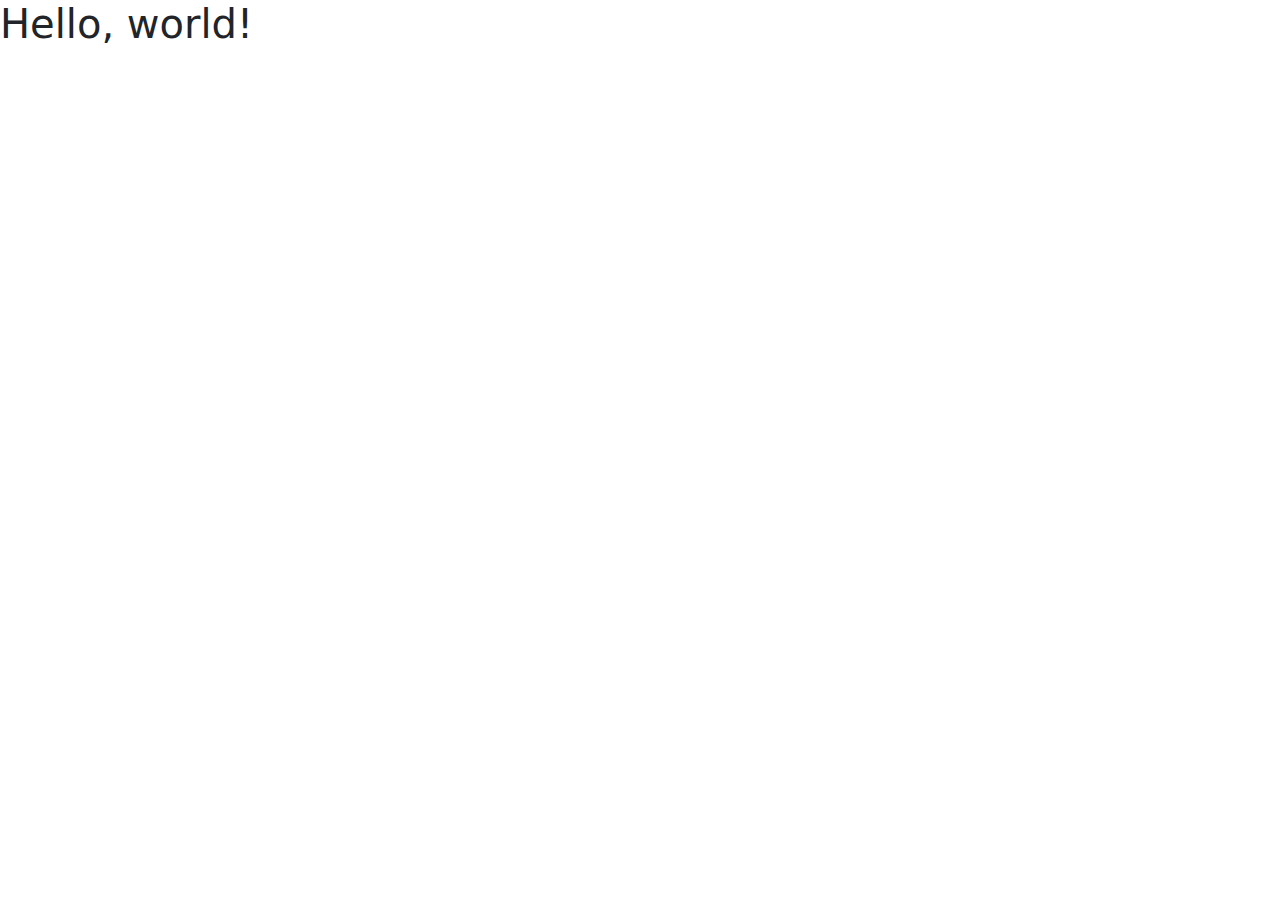
==== default.html @ 2ef974e9 "Downloaded necessary CSS and JS files from Bootstrap CDN" ====
<!doctype html>
<html lang="en">
  <head>
    <!-- Required meta tags -->
    <meta charset="utf-8">
    <meta name="viewport" content="width=device-width, initial-scale=1">

    <!-- Bootstrap CSS -->
    <link rel="stylesheet" href="bootstrap/css/bootstrap.min.css">

    <title>Hello, world!</title>
  </head>
  <body>
    <h1>Hello, world!</h1>

    <!-- Optional JavaScript; choose one of the two! -->

    <!-- Option 1: Bootstrap Bundle with Popper -->
    <script src="bootstrap/js/bootstrap.bundle.min.js"></script>

    <!-- Option 2: Separate Popper and Bootstrap JS -->
    
    <script src="bootstrap/js/popper.min.js"></script>
    <script src="bootstrap/js/bootstrap.min.js"></script>
    
  
  </body>
</html>
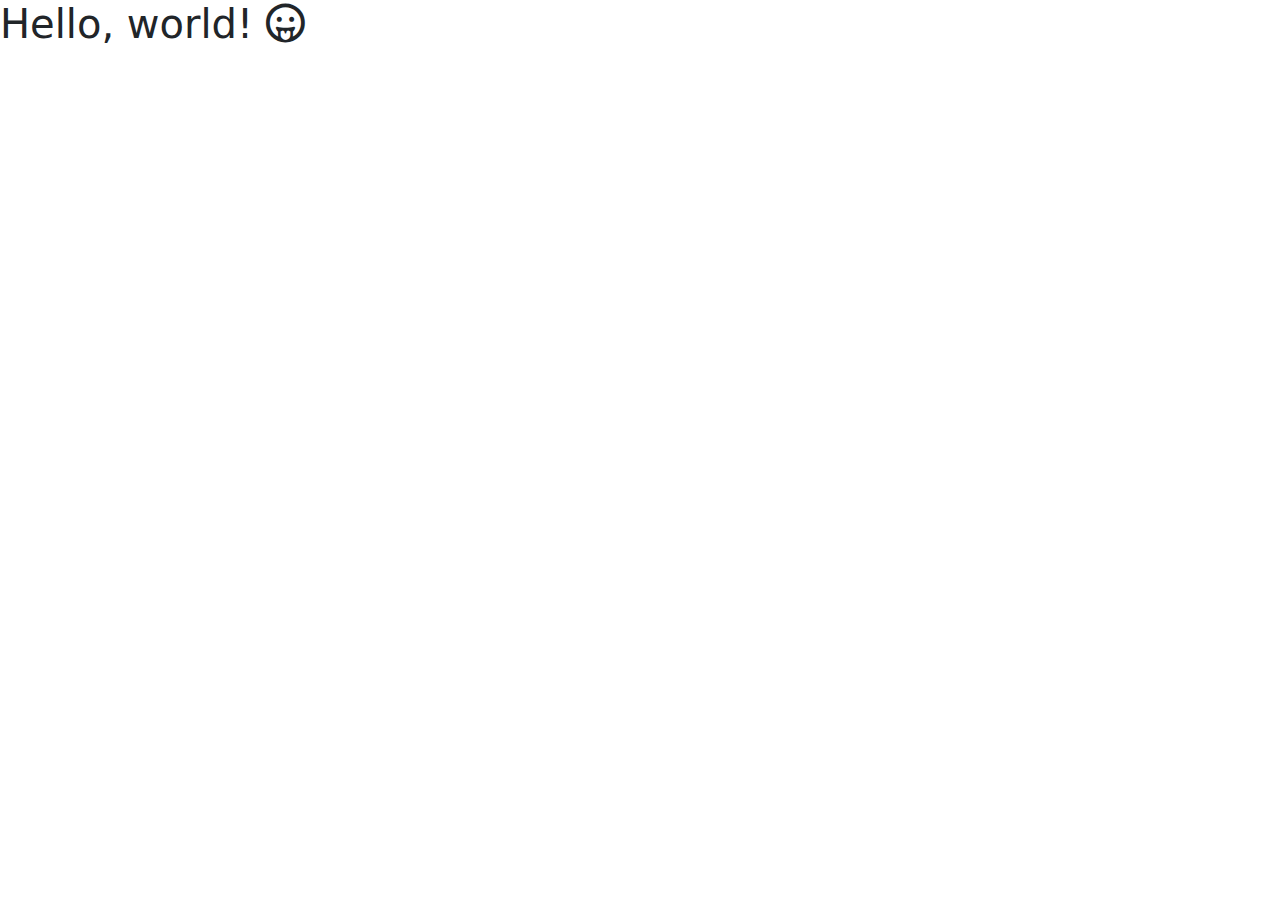
==== commit d1a3c7df: "Downloaded font awesome fonts" ====
--- a/default.html
+++ b/default.html
@@ -1,4 +1,5 @@
 <!doctype html>
+<!-- EMMET PLUGIN CHEATSHEET -> https://docs.emmet.io/cheat-sheet/ -->
 <html lang="en">
   <head>
     <!-- Required meta tags -->
@@ -7,11 +8,14 @@
 
     <!-- Bootstrap CSS -->
     <link rel="stylesheet" href="bootstrap/css/bootstrap.min.css">
+    <link rel="stylesheet" href="fontawesome-free-5.15.2-web/css/all.css">
 
     <title>Hello, world!</title>
   </head>
   <body>
-    <h1>Hello, world!</h1>
+    <h1>Hello, world! <i class="far fa-grin-tongue"></i> </h1>
+
+    
 
     <!-- Optional JavaScript; choose one of the two! -->
 
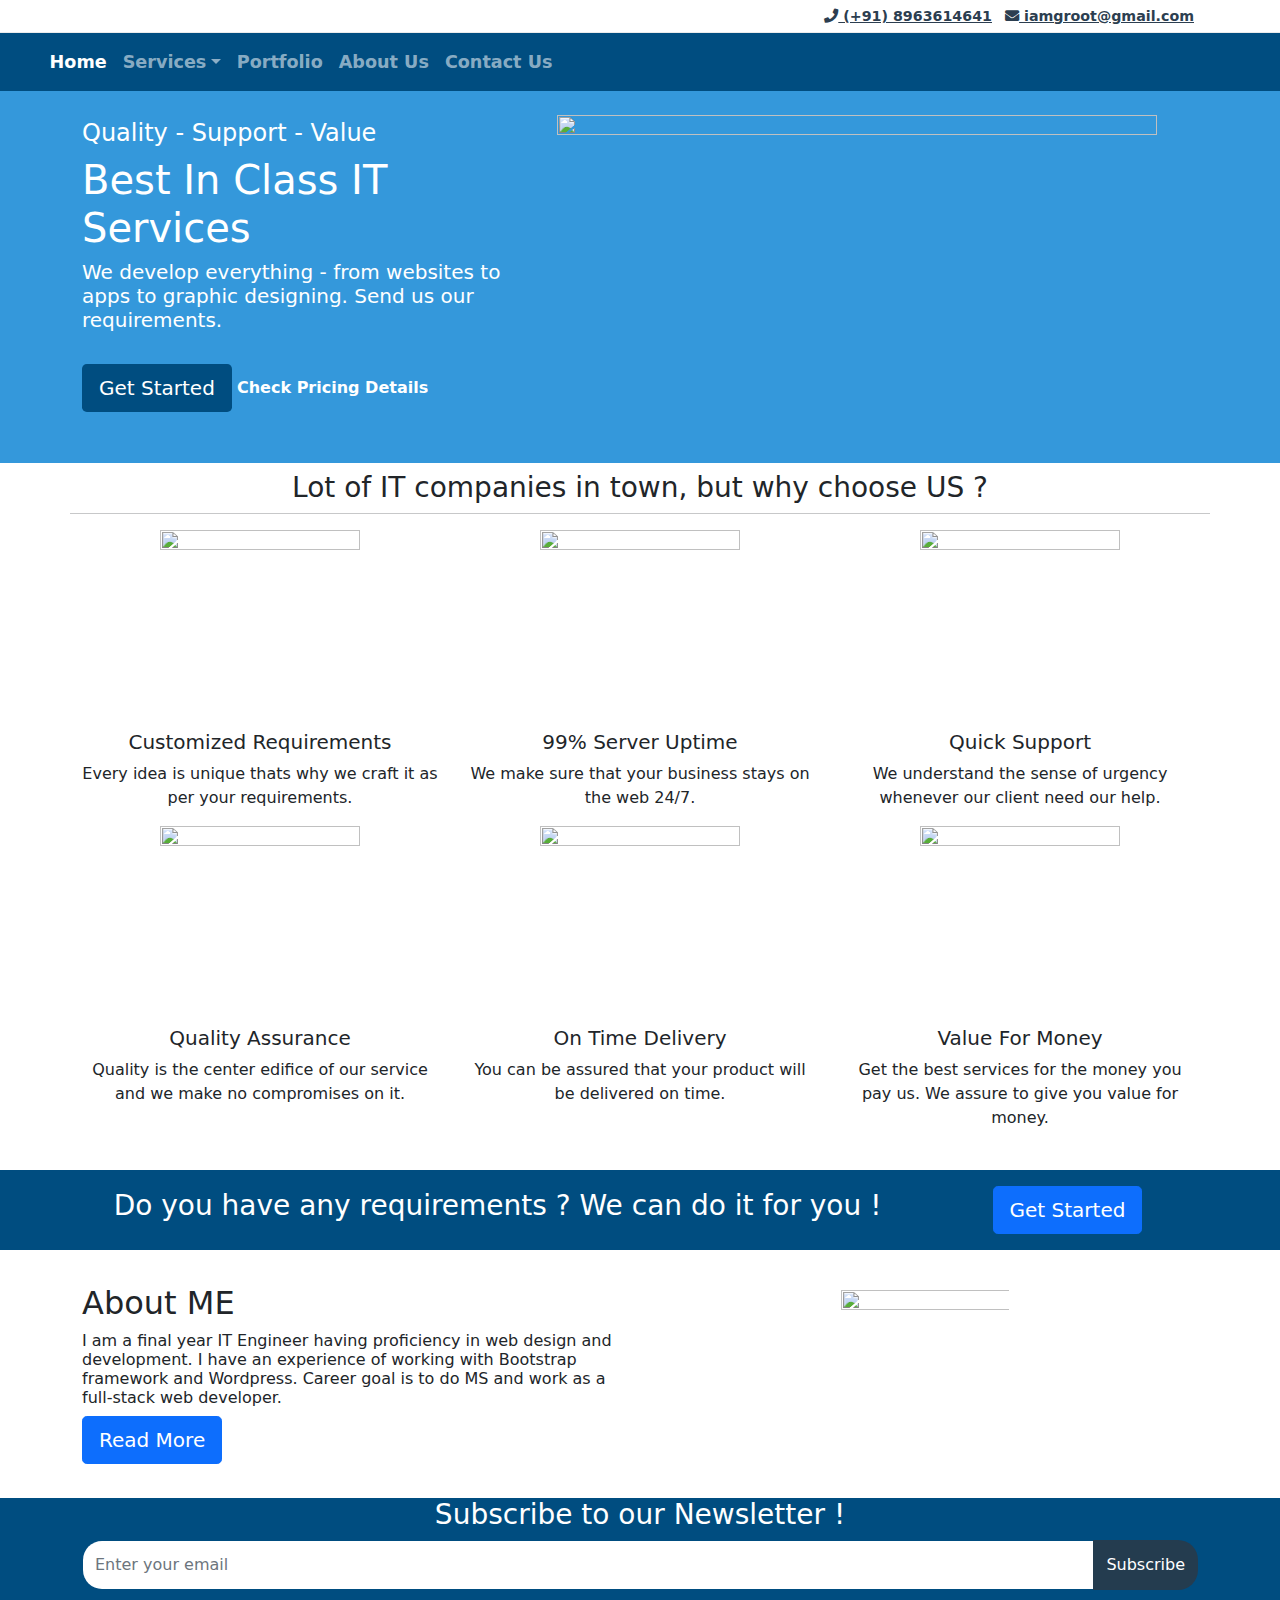
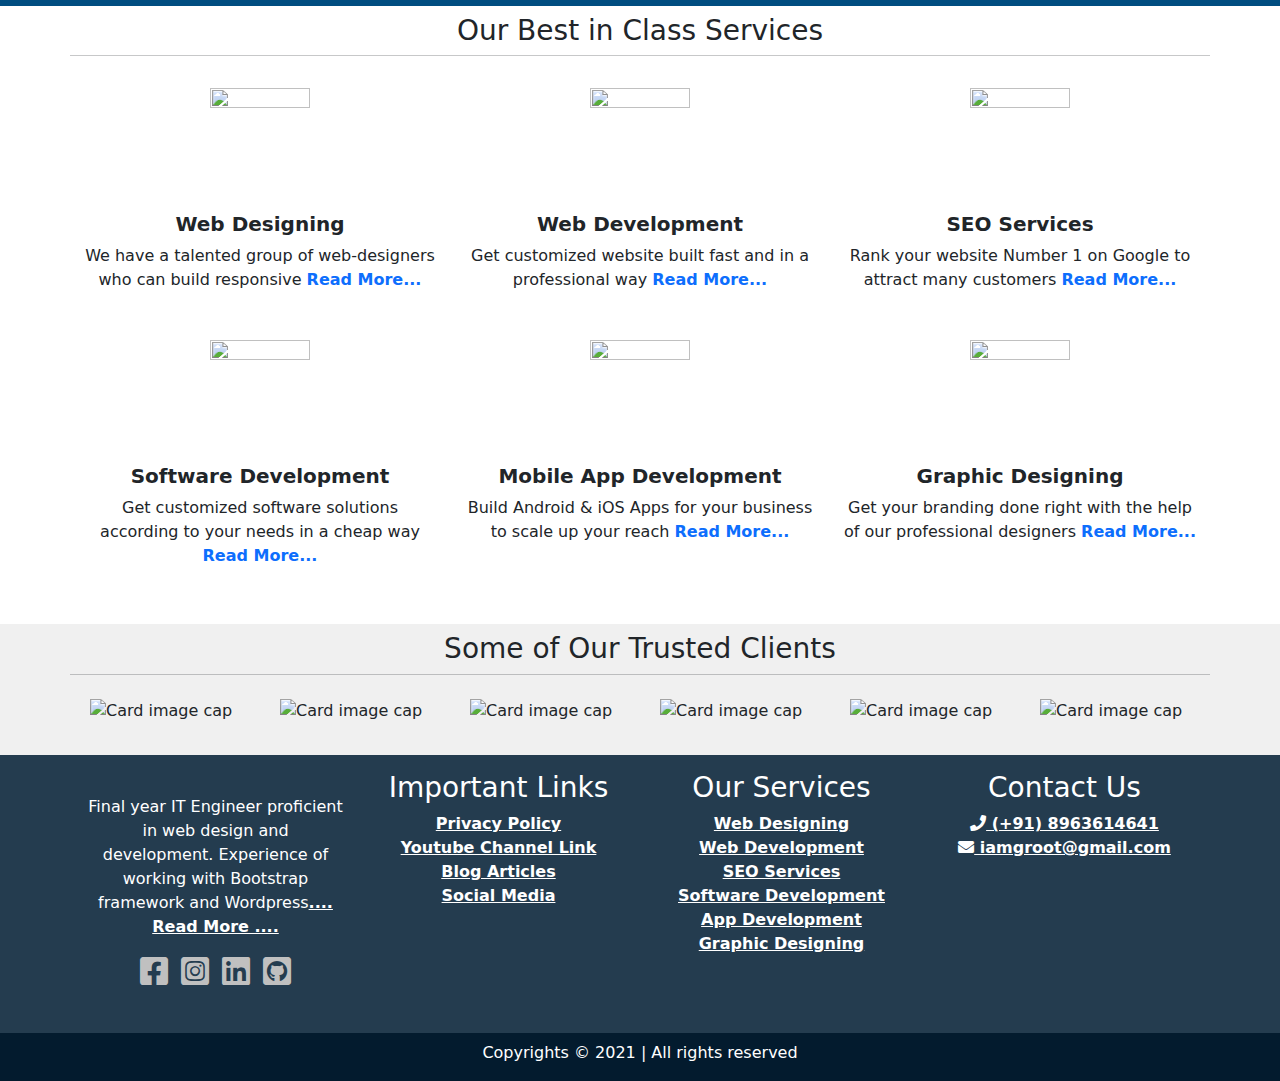
==== commit 517348dd: "Services Page constructed" ====
--- a/default.html
+++ b/default.html
@@ -1,32 +1,370 @@
-<!doctype html>
+<!DOCTYPE html>
 <!-- EMMET PLUGIN CHEATSHEET -> https://docs.emmet.io/cheat-sheet/ -->
 <html lang="en">
-  <head>
-    <!-- Required meta tags -->
-    <meta charset="utf-8">
-    <meta name="viewport" content="width=device-width, initial-scale=1">
-
-    <!-- Bootstrap CSS -->
-    <link rel="stylesheet" href="bootstrap/css/bootstrap.min.css">
-    <link rel="stylesheet" href="fontawesome-free-5.15.2-web/css/all.css">
-
-    <title>Hello, world!</title>
-  </head>
-  <body>
-    <h1>Hello, world! <i class="far fa-grin-tongue"></i> </h1>
-
-    
-
-    <!-- Optional JavaScript; choose one of the two! -->
-
-    <!-- Option 1: Bootstrap Bundle with Popper -->
-    <script src="bootstrap/js/bootstrap.bundle.min.js"></script>
-
-    <!-- Option 2: Separate Popper and Bootstrap JS -->
-    
-    <script src="bootstrap/js/popper.min.js"></script>
-    <script src="bootstrap/js/bootstrap.min.js"></script>
-    
-  
-  </body>
+
+<head>
+  <!-- Required meta tags -->
+  <meta charset="utf-8">
+  <meta name="viewport" content="width=device-width, initial-scale=1">
+
+  <!-- Bootstrap CSS -->
+  <link rel="stylesheet" href="bootstrap/css/bootstrap.min.css">
+  <link rel="stylesheet" href="fontawesome-free-5.15.2-web/css/all.css">
+
+  <!-- Our custom CSS stylesheet -->
+  <link rel="stylesheet" href="css/style.css">
+
+  <title>Home - Rutvij Patil</title>
+</head>
+
+
+<body>
+
+  <!-- START : Header -->
+  <header>
+    <div id="topHeader" class="p-1">
+      <div class="container">
+        <div class="row">
+          <div class="col-xs-12 text-end">
+            <!-- This division will always take 12 columns -->
+            <a class="p-1" href="tel:+918963614641"><i class="fas fa-phone"></i> (+91) 8963614641</a>
+            <a class="p-1" href="mailto:iamgroot@gmail.com"><i class="fas fa-envelope"></i>
+              iamgroot@gmail.com</a>
+          </div>
+        </div>
+      </div>
+    </div>
+
+    <div id="bottomHeader">
+      <div class="container-fluid">
+        <nav class="navbar navbar-dark navbar-expand-md" style="background-color: #004d80;">
+          <a href="" class="navbar-brand">
+            <img src="imgs/my_logo.png" alt="" width="250px">
+          </a>
+
+          <button class="navbar-toggler" type="button" data-toggle="collapse" data-target="#navbarToggler">
+            <span class="navbar-toggler-icon"></span>
+          </button>
+
+          <div class="collapse navbar-collapse" id="navbarToggler">
+
+            <ul class="navbar-nav">
+              <li class="nav-item">
+                <a class="nav-link active" href="default.html">Home</a>
+              </li>
+              <li class="nav-item dropdown">
+                <a class="nav-link dropdown-toggle" data-toggle="dropdown" role="button" href="#">Services</a>
+
+                <div class="dropdown-menu">
+                  <a href="webdesigning.html" class="dropdown-item">Web Designing</a>
+                  <a href="webdevelopment.html" class="dropdown-item">Web Development</a>
+                  <a href="seoservices.html" class="dropdown-item">SEO Services</a>
+                  <a href="softwaredevelopment.html" class="dropdown-item">Software Development</a>
+                  <a href="mobileapps.html" class="dropdown-item">App Development</a>
+                  <div class="dropdown-divider"></div>
+                  <a href="graphicdesign.html" class="dropdown-item">Graphic Designing</a>
+                </div>
+
+              </li>
+              <li class="nav-item">
+                <a class="nav-link" href="portfolio.html">Portfolio</a>
+              </li>
+              <li class="nav-item">
+                <a class="nav-link" href="aboutus.html">About Us</a>
+              </li>
+              <li class="nav-item">
+                <a class="nav-link" href="contactus.html">Contact Us</a>
+              </li>
+            </ul>
+          </div>
+        </nav>
+      </div>
+    </div>
+  </header>
+  <!-- END : Header -->
+
+  <!-- START : Home Page Top Hero Section -->
+  <section class="top-hero-section pt-4 pb-5">
+    <div class="container">
+      <div class="row align-items-center">
+        <div class="col-md-5">
+          <h4>Quality - Support - Value</h4>
+          <h1>Best In Class IT Services</h1>
+          <h5>We develop everything - from websites to apps to graphic designing. Send us our requirements.</h5><br>
+          <button style="color: #fff; background-color: #004d80" class="btn btn-lg">Get Started</button>
+          <a href="#">Check Pricing Details</a>
+        </div>
+        <div class="col-md-7">
+          <img class="img-fluid" src="imgs/home_intro.png" alt="" width="600" height="300">
+        </div>
+      </div>
+    </div>
+  </section>
+  <!-- END : Home Page Top Hero Section -->
+
+  <!-- START : Home Page Bottom Hero Section -->
+  <section class="bottom-hero-section pt-2 pb-4">
+    <div class="container">
+      <!-- Heading -->
+      <div class="row">
+        <div class="col-12 text-center">
+          <h3>Lot of IT companies in town, but why choose US ?</h3>
+        </div>
+        <hr>
+      </div>
+      <!-- First 3 qualities -->
+      <div class="row">
+        <div class="col-md-4 text-center">
+          <img class="img-fluid" src="imgs/Provide/customized.png" alt="" width="200" height="200"><br>
+          <h5>Customized Requirements</h5>
+          <p>Every idea is unique thats why we craft it as per your requirements.</p>
+        </div>
+        <div class="col-md-4 text-center">
+          <img class="img-fluid" src="imgs/Provide/server.png" alt="" width="200" height="200"><br>
+          <h5>99% Server Uptime</h5>
+          <p>We make sure that your business stays on the web 24/7.</p>
+        </div>
+        <div class="col-md-4 text-center">
+          <img class="img-fluid" src="imgs/Provide/quicksupport.png" alt="" width="200" height="200"><br>
+          <h5>Quick Support</h5>
+          <p>We understand the sense of urgency whenever our client need our help.</p>
+        </div>
+      </div>
+      <!-- Last 3 qualities -->
+      <div class="row">
+        <div class="col-md-4 text-center">
+          <img class="img-fluid" src="imgs/Provide/quality.png" alt="" width="200" height="200"><br>
+          <h5>Quality Assurance</h5>
+          <p>Quality is the center edifice of our service and we make no compromises on it.</p>
+        </div>
+        <div class="col-md-4 text-center">
+          <img class="img-fluid" src="imgs/Provide/ontime.png" alt="" width="200" height="200"><br>
+          <h5>On Time Delivery</h5>
+          <p>You can be assured that your product will be delivered on time.</p>
+        </div>
+        <div class="col-md-4 text-center">
+          <img class="img-fluid" src="imgs/Provide/valueformoney.png" alt="" width="200" height="200"><br>
+          <h5>Value For Money</h5>
+          <p>Get the best services for the money you pay us. We assure to give you value for money.</p>
+        </div>
+      </div>
+    </div>
+  </section>
+  <!-- END : Home Page Bottom Hero Section -->
+
+  <!-- START : Home Page Requirement Section -->
+  <section class="requirements-section pt-1 pb-1 pt-md-3 pb-md-3">
+    <div class="container">
+      <div class="row align-items-center">
+        <div class="col-md-9 text-center">
+          <h3>Do you have any requirements ? We can do it for you !</h3>
+        </div>
+        <div class="col-md-3 text-center">
+          <button class="btn btn-primary btn-lg">Get Started</button>
+        </div>
+      </div>
+    </div>
+  </section>
+  <!-- END : Home Page Requirement Section -->
+
+  <!-- START : About Section -->
+  <section class="p-2 pt-md-4 pb-md-4">
+    <div class="container">
+      <div class="row align-items-center">
+        <div class="col-md-6">
+          <h2>About ME</h3>
+          <h6>I am a final year IT Engineer having proficiency in web design and development.  
+          I have an experience of working with Bootstrap framework and Wordpress. 
+          Career goal is to do MS and work as a full-stack web developer.
+          </h6>
+          <button class="btn btn-primary btn-lg">Read More</button>
+        </div>
+        <div class="col-md-6 text-center">
+          <img class="img-fluid p-3" src="imgs/about-me.png" width="200" height="200" alt="">
+        </div>
+      </div>
+    </div>
+  </section>
+  <!-- END : About Section -->
+
+  <!-- START : Newsletter Section -->
+  <section class="home-newsletter">
+    <div class="container">
+      <div class="row">
+        <div class="col-12 text-center">
+          <h3>Subscribe to our Newsletter !</h3>
+          <div class="input-group pb-3">
+            <input type="email" class="form-control" placeholder="Enter your email">
+            <span class="input-group-btn">
+              <button class="btn btn-theme" type="submit">Subscribe</button>
+            </span>
+          </div>
+        </div>
+      </div>
+    </div>
+  </section>
+  <!-- END : Newsletter Section -->
+
+  <!-- START : Our Services Section -->
+  <section class="home-services pt-2 pb-4">
+    <div class="container">
+      <!-- Heading -->
+      <div class="row">
+        <div class="col-12 text-center">
+          <h3>Our Best in Class Services</h3>
+        </div>
+        <hr>
+      </div>
+      <!-- First 3 services -->
+      <div class="row">
+        <div class="col-md-4 text-center pt-3 pb-3">
+          <img class="img-fluid" src="imgs/Services/web-design.png" alt="" width="100" height="100"><br><br>
+          <h5>Web Designing</h5>
+          <p>We have a talented group of web-designers who can build responsive
+            <a href="webdesigning.html">Read More...</a>
+          </p>
+          
+        </div>
+        <div class="col-md-4 text-center pt-3 pb-3">
+          <img class="img-fluid" src="imgs/Services/web-development.png" alt="" width="100" height="100"><br><br>
+          <h5>Web Development</h5>
+          <p>Get customized website built fast and in a professional way
+            <a href="webdevelopment.html">Read More...</a>
+          </p>
+        </div>
+        <div class="col-md-4 text-center pt-3 pb-3">
+          <img class="img-fluid" src="imgs/Services/seo.png" alt="" width="100" height="100"><br><br>
+          <h5>SEO Services</h5>
+          <p>Rank your website Number 1 on Google to attract many customers
+            <a href="seoservices.html">Read More...</a>
+          </p>
+        </div>
+      </div>
+      <!-- Last 3 services -->
+      <div class="row">
+        <div class="col-md-4 text-center pt-3 pb-3">
+          <img class="img-fluid" src="imgs/Services/software-development.png" alt="" width="100" height="100"><br><br>
+          <h5>Software Development</h5>
+          <p>Get customized software solutions according to your needs in a cheap way
+            <a href="softwaredevelopment.html">Read More...</a>
+          </p>
+        </div>
+        <div class="col-md-4 text-center pt-3 pb-3">
+          <img class="img-fluid" src="imgs/Services/mobile-app.png" alt="" width="100" height="100"><br><br>
+          <h5>Mobile App Development</h5>
+          <p>Build Android & iOS Apps for your business to scale up your reach
+            <a href="mobileapps.html">Read More...</a>
+          </p>
+        </div>
+        <div class="col-md-4 text-center pt-3 pb-3">
+          <img class="img-fluid" src="imgs/Services/graphic-design.png" alt="" width="100" height="100"><br><br>
+          <h5>Graphic Designing</h5>
+          <p>Get your branding done right with the help of our professional designers
+            <a href="graphicdesign.html">Read More...</a>
+          </p>
+        </div>
+      </div>
+    </div>
+  </section>
+  <!-- END : Our Services Section -->
+
+  <!-- START : Our Clients -->
+  <section class="home-clients pt-2 pb-4">
+    <div class="container">
+      <!-- Heading -->
+      <div class="row">
+        <div class="col-12 text-center">
+          <h3>Some of Our Trusted Clients</h3>
+        </div>
+        <hr>
+      </div>
+      <div class="row">
+        <div class="col-md-2 col-6">
+          <img src="imgs/Clients/Apple.png" alt="Card image cap" class="img-fluid feature-img p-2">
+        </div>
+        <div class="col-md-2 col-6">
+          <img src="imgs/Clients/Google.png" alt="Card image cap" class="img-fluid feature-img p-2">
+        </div>
+        <div class="col-md-2 col-6">
+          <img src="imgs/Clients/Infosys.png" alt="Card image cap" class="img-fluid feature-img p-2">
+        </div>
+        <div class="col-md-2 col-6">
+          <img src="imgs/Clients/LnT.png" alt="Card image cap" class="img-fluid feature-img p-2">
+        </div>
+        <div class="col-md-2 col-6">
+          <img src="imgs/Clients/Netflix.png" alt="Card image cap" class="img-fluid feature-img p-2">
+        </div>
+        <div class="col-md-2 col-6">
+          <img src="imgs/Clients/Yahoo.png" alt="Card image cap" class="img-fluid feature-img p-2">
+        </div>
+      </div>
+    </div>
+  </section>
+  <!-- END : Our Clients -->
+
+  <!-- START : Footer -->
+  <footer class="full-footer text-center">
+    <div class="container top-footer p-md-3 p-1">
+      <div class="row">
+        <div class="col-md-3 pl-4 pr-4">
+          <img class="img-fluid" src="imgs/my_logo.png" alt="">
+          <p>Final year IT Engineer proficient in web design and development. Experience of working with Bootstrap framework and Wordpress<a href="#">.... Read More ....</a></p>
+          <a style="color: silver;" class="p-1" href="https://www.facebook.com/rutupats24feb" target="_blank"><i class="fab fa-2x fa-facebook-square"></i></a>
+          <a style="color: silver;" class="p-1" href="https://www.instagram.com/_rutvij_patil_/" target="_blank"><i class="fab fa-2x fa-instagram-square"></i></a>
+          <a style="color: silver;" class="p-1" href="https://www.linkedin.com/in/rutvij-patil/" target="_blank"><i class="fab fa-2x fa-linkedin"></i></a>
+          <a style="color: silver;" class="p-1" href="https://github.com/rutvij-patil24" target="_blank"><i class="fab fa-2x fa-github-square"></i></a>
+        </div>
+
+        <div class="col-md-3 pl-4 pr-4">
+          <h3>Important Links</h3>
+          <a href="#">Privacy Policy</a><br>
+          <a href="#">Youtube Channel Link</a><br>
+          <a href="#">Blog Articles</a><br>
+          <a href="#">Social Media</a>
+        </div>
+
+        <div class="col-md-3 pl-4 pr-4">
+          <h3>Our Services</h3>
+          <a href="webdesigning.html">Web Designing</a><br>
+          <a href="webdevelopment.html">Web Development</a><br>
+          <a href="seoservices.html">SEO Services</a><br>
+          <a href="softwaredevelopment.html">Software Development</a><br>
+          <a href="mobileapps.html">App Development</a><br>
+          <a href="graphicdesign.html">Graphic Designing</a>
+        </div>
+
+        <div class="col-md-3 pl-4 pr-4">
+          <h3>Contact Us</h3>
+          <a class="p-1" href="tel:+918963614641"><i class="fas fa-phone"></i> (+91) 8963614641</a><br>
+          <a class="p-1" href="mailto:iamgroot@gmail.com"><i class="fas fa-envelope"></i>
+          iamgroot@gmail.com</a>
+          <div class="embed-responsive embed-responsive-16by9">
+            <iframe class="embed-responsive-item" src="https://www.google.com/maps/embed?pb=!1m18!1m12!1m3!1d30139.39976963268!2d73.06144986583263!3d19.220302168323364!2m3!1f0!2f0!3f0!3m2!1i1024!2i768!4f13.1!3m3!1m2!1s0x3be7be1fd3379f6b%3A0xfa7a296caeeaf5c5!2sDombivli%20West%2C%20Dombivli%2C%20Maharashtra!5e0!3m2!1sen!2sin!4v1623596251303!5m2!1sen!2sin" frameborder="0"></iframe>
+          </div>
+        </div>
+      </div>
+    </div>
+
+    <div class="container-fluid bottom-footer pt-2">
+      <div class="row">
+        <div class="col-12 text-center">
+          <p>Copyrights &copy; 2021 | All rights reserved</p>
+        </div>
+      </div>
+    </div>
+  </footer>
+  <!-- END : Footer -->
+
+
+  <!-- Optional JavaScript; choose one of the two! -->
+  <!-- Option 1: Bootstrap Bundle with Popper -->
+  <script src="bootstrap/js/jquery.min.js"></script>
+  <!-- Option 2: Separate Popper and Bootstrap JS -->
+  <script src="bootstrap/js/popper.min.js"></script>
+  <script src="bootstrap/js/bootstrap.min.js"></script>
+
+
+
+</body>
+
 </html>--- a/css/style.css
+++ b/css/style.css
@@ -0,0 +1,163 @@
+/* ---------------- START of Home Page ---------------- */
+
+/* START : Header */
+#topHeader{
+    border-bottom: 1px solid #ebebeb;
+}
+#topHeader a{
+    color: #2c3e50;
+    font-weight: 600;
+    font-size: 0.89rem;
+}
+.container-fluid{
+    padding-left: 0px;
+    padding-right: 0px;
+}
+.navbar{
+    padding-left: 2%;
+    padding-right: 2%;
+}
+nav ul li a{
+    font-size: 1.1rem;
+    font-weight: 600;
+}
+/* To make hoverable dropdown */
+.dropdown:hover .dropdown-menu {display: block;}
+/* END : Header */
+
+/* START : Footer */
+.full-footer{
+    background-color: #243c4f;
+}
+.top-footer p{
+    color: white;
+}
+.top-footer a{
+    color: white;
+    font-weight: 600;
+}
+.top-footer h3{
+    color: white;
+}
+.bottom-footer{
+    background-color: #031b2e;
+}
+.bottom-footer p{
+    color: white;
+}
+/* END : Footer */
+
+/* START : Home Page Top Hero Section */
+.top-hero-section{
+    background-color: #3498db;
+    color: white;
+}
+.top-hero-section a{
+    color: white;
+    font-weight: 600;
+    text-decoration: none;
+}
+/* END : Home Page Top Hero Section */
+
+/* START : Home Page 3rd requirement Section */
+.requirements-section{
+    background-color: #004d80;
+    color: white;
+}
+/* END : Home Page 3rd requirement Section */
+
+/* START : Home Page Newsletter Section */
+.home-newsletter{
+    background-color: #004d80;
+    color: white;
+}
+.home-newsletter .form-control{
+    height: 50px;
+    border-color: transparent;
+    border-radius: 20px 0 0 20px;
+}
+.home-newsletter .btn{
+    min-height: 50px;
+    border-radius: 0 20px 20px 0;
+    background: #243c4f;
+    color: #fff;
+}
+/* END : Home Page Newsletter Section */
+
+/* START : Home Page Services Section */
+.home-services h5{
+    font-weight: bold;
+}
+.home-services a{
+    font-weight: bold;
+    text-decoration: none;
+}
+/* END : Home Page Services Section */
+
+/* START : Home Page Clients Section */
+.home-clients{
+    background-color: #f0f0f0;
+}
+.feature-img{
+    width: 800px;
+    height: 200px;
+}
+/* END : Home Page Clients Section */
+
+/* ---------------- END of Home Page ---------------- */
+
+/* ---------------- START of About Page ---------------- */
+
+/* START : About US Breadcrumbs Section */
+.breadcrumbs-section{
+    background-color: #e9ecef;
+}
+.breadcrumbs-section a{
+    text-decoration: none;
+}
+/* END : About US Breadcrumbs Section */
+
+/* START : About US Our Team Section */
+.name-italic p{
+    font-style: italic;
+}
+/* END : About US Our Team Section */
+
+/* ---------------- END of About Page ---------------- */
+
+/* ---------------- START of Portfolio Page ---------------- */
+
+.main-portfolio #heavy{
+    font-weight: 600;
+}
+.main-portfolio .col-md-4 p{
+    font-style: italic;
+}
+
+/* ---------------- END of Portfolio Page ---------------- */
+
+/* ---------------- START of Contact US Page ---------------- */
+
+.info p{
+    font-weight: 600;
+}
+
+.my-info{
+    font-weight: 600;
+}
+.my-info a{
+    text-decoration: none;
+}
+/* ---------------- END of Contact US Page ---------------- */
+
+/* ---------------- START of Services Page ---------------- */
+.main-services{
+    text-align: justify;
+    text-justify: auto;
+}
+.bar{
+    border-radius: 20px; 
+    font-weight: 600;
+}
+
+/* ---------------- END of Services Page ---------------- */